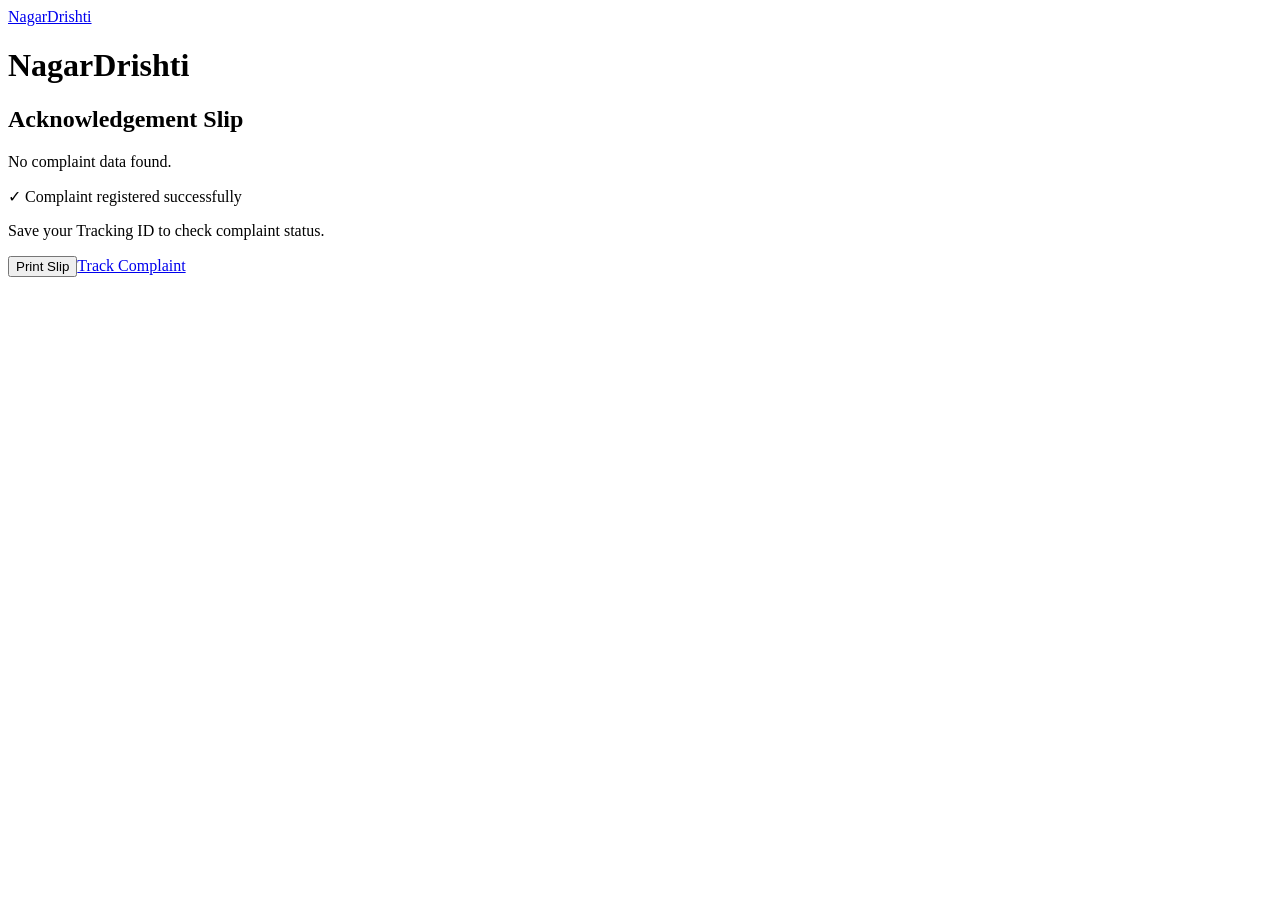
==== acknowledgement.html @ f33cd251 "Add files via upload" ====
<!DOCTYPE html><html lang="en"><head><meta charset="UTF-8"><meta name="viewport" content="width=device-width,initial-scale=1"><title>Acknowledgement | NagarDrishti</title><link rel="stylesheet" href="css/style.css"></head>
<body><header><a class="logo" href="index.html">Nagar<span>Drishti</span></a></header><div class="slip-page"><div id="slip" class="slip"><h1>NagarDrishti</h1><h2>Acknowledgement Slip</h2><div class="tracking" id="tracking"></div><div id="details"></div><p class="success">✓ Complaint registered successfully</p><p>Save your Tracking ID to check complaint status.</p><div class="actions"><button class="btn" onclick="window.print()">Print Slip</button><a class="btn secondary" href="track.html">Track Complaint</a></div></div></div><script>const d=JSON.parse(localStorage.getItem('lastComplaint')||'null'); if(!d){document.getElementById('details').innerHTML='<p>No complaint data found.</p>'}else{document.getElementById('tracking').textContent=d.tracking_id;document.getElementById('details').innerHTML=`<div class="details"><p><b>Complaint ID:</b> #${d.report_id}</p><p><b>Problem Type:</b> ${d.problem_type||'-'}</p><p><b>Status:</b> ${d.status}</p><p><b>Priority Score:</b> ${d.priority_score}</p><p><b>Date:</b> ${new Date().toLocaleString()}</p></div>`}</script></body></html>
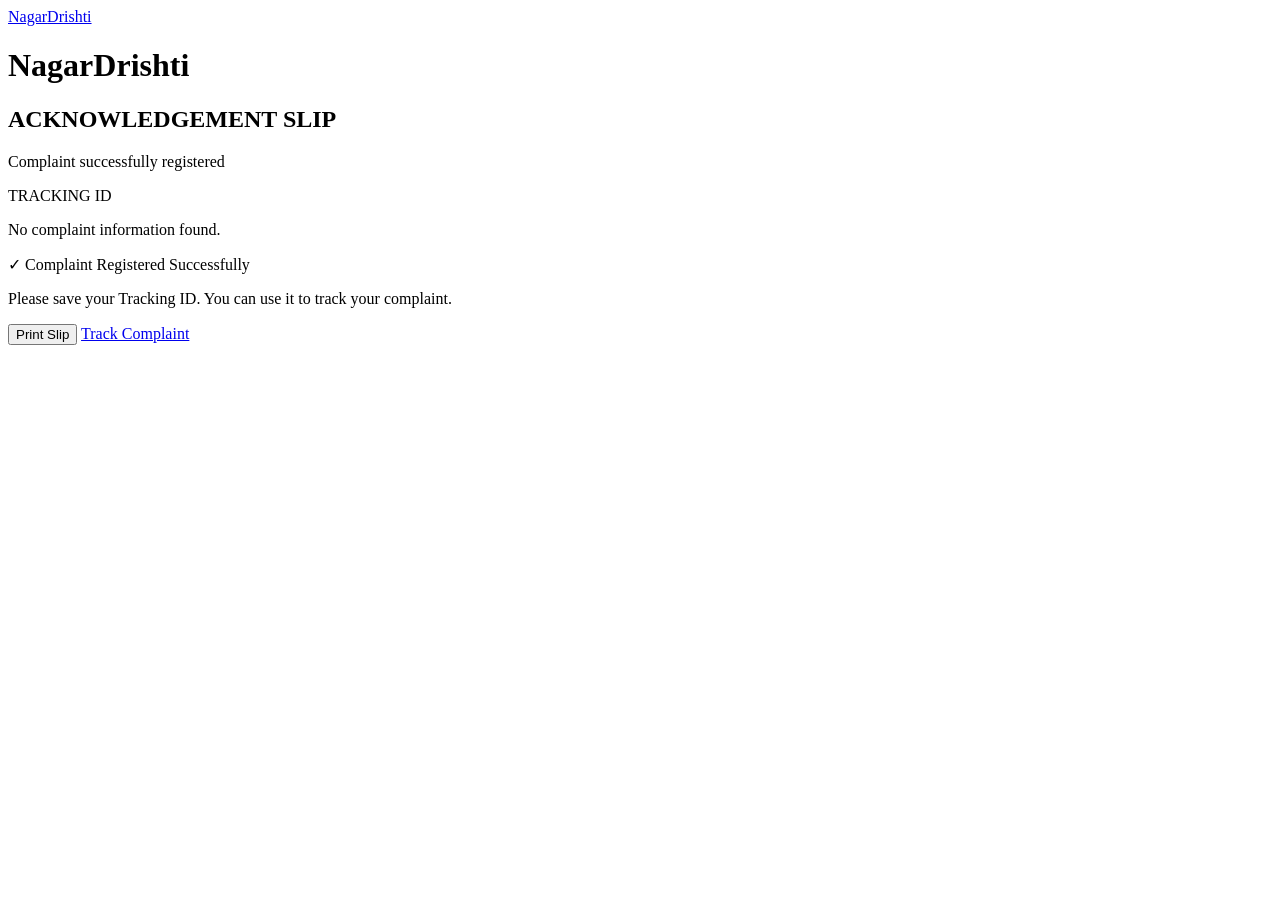
==== commit d22038b8: "Revise acknowledgement slip layout and text Updated the acknowledgement slip HTML structure and cont" ====
--- a/acknowledgement.html
+++ b/acknowledgement.html
@@ -1,2 +1,157 @@
-<!DOCTYPE html><html lang="en"><head><meta charset="UTF-8"><meta name="viewport" content="width=device-width,initial-scale=1"><title>Acknowledgement | NagarDrishti</title><link rel="stylesheet" href="css/style.css"></head>
-<body><header><a class="logo" href="index.html">Nagar<span>Drishti</span></a></header><div class="slip-page"><div id="slip" class="slip"><h1>NagarDrishti</h1><h2>Acknowledgement Slip</h2><div class="tracking" id="tracking"></div><div id="details"></div><p class="success">✓ Complaint registered successfully</p><p>Save your Tracking ID to check complaint status.</p><div class="actions"><button class="btn" onclick="window.print()">Print Slip</button><a class="btn secondary" href="track.html">Track Complaint</a></div></div></div><script>const d=JSON.parse(localStorage.getItem('lastComplaint')||'null'); if(!d){document.getElementById('details').innerHTML='<p>No complaint data found.</p>'}else{document.getElementById('tracking').textContent=d.tracking_id;document.getElementById('details').innerHTML=`<div class="details"><p><b>Complaint ID:</b> #${d.report_id}</p><p><b>Problem Type:</b> ${d.problem_type||'-'}</p><p><b>Status:</b> ${d.status}</p><p><b>Priority Score:</b> ${d.priority_score}</p><p><b>Date:</b> ${new Date().toLocaleString()}</p></div>`}</script></body></html>+<!DOCTYPE html>
+<html lang="en">
+
+<head>
+
+<meta charset="UTF-8">
+
+<meta
+    name="viewport"
+    content="width=device-width, initial-scale=1.0"
+>
+
+<title>Acknowledgement Slip | NagarDrishti</title>
+
+<link
+    rel="stylesheet"
+    href="css/style.css"
+>
+
+</head>
+
+
+<body>
+
+<header>
+
+<a href="index.html" class="logo">
+    Nagar<span>Drishti</span>
+</a>
+
+</header>
+
+
+<div class="slip-page">
+
+<div class="slip">
+
+<h1>
+    NagarDrishti
+</h1>
+
+<h2>
+    ACKNOWLEDGEMENT SLIP
+</h2>
+
+
+<p>
+    Complaint successfully registered
+</p>
+
+
+<div class="tracking-label">
+    TRACKING ID
+</div>
+
+
+<div
+    id="tracking"
+    class="tracking"
+>
+</div>
+
+
+<div id="details" class="details">
+</div>
+
+
+<div class="success">
+    ✓ Complaint Registered Successfully
+</div>
+
+
+<p>
+    Please save your Tracking ID.
+    You can use it to track your complaint.
+</p>
+
+
+<div class="actions">
+
+<button
+    class="btn"
+    onclick="window.print()"
+>
+    Print Slip
+</button>
+
+
+<a
+    href="track.html"
+    class="btn secondary"
+>
+    Track Complaint
+</a>
+
+</div>
+
+</div>
+
+</div>
+
+
+<script>
+
+const data =
+    JSON.parse(
+        localStorage.getItem("lastComplaint") || "null"
+    );
+
+
+if (!data) {
+
+    document.getElementById("details").innerHTML =
+        "<p>No complaint information found.</p>";
+
+}
+else {
+
+    document.getElementById("tracking").textContent =
+        data.tracking_id;
+
+
+    document.getElementById("details").innerHTML = `
+
+        <p>
+            <b>Complaint ID:</b>
+            #${data.report_id}
+        </p>
+
+        <p>
+            <b>Problem Type:</b>
+            ${data.problem_type || "-"}
+        </p>
+
+        <p>
+            <b>Status:</b>
+            ${data.status}
+        </p>
+
+        <p>
+            <b>Priority Score:</b>
+            ${data.priority_score}
+        </p>
+
+        <p>
+            <b>Date:</b>
+            ${new Date().toLocaleString()}
+        </p>
+
+    `;
+
+}
+
+</script>
+
+</body>
+</html>
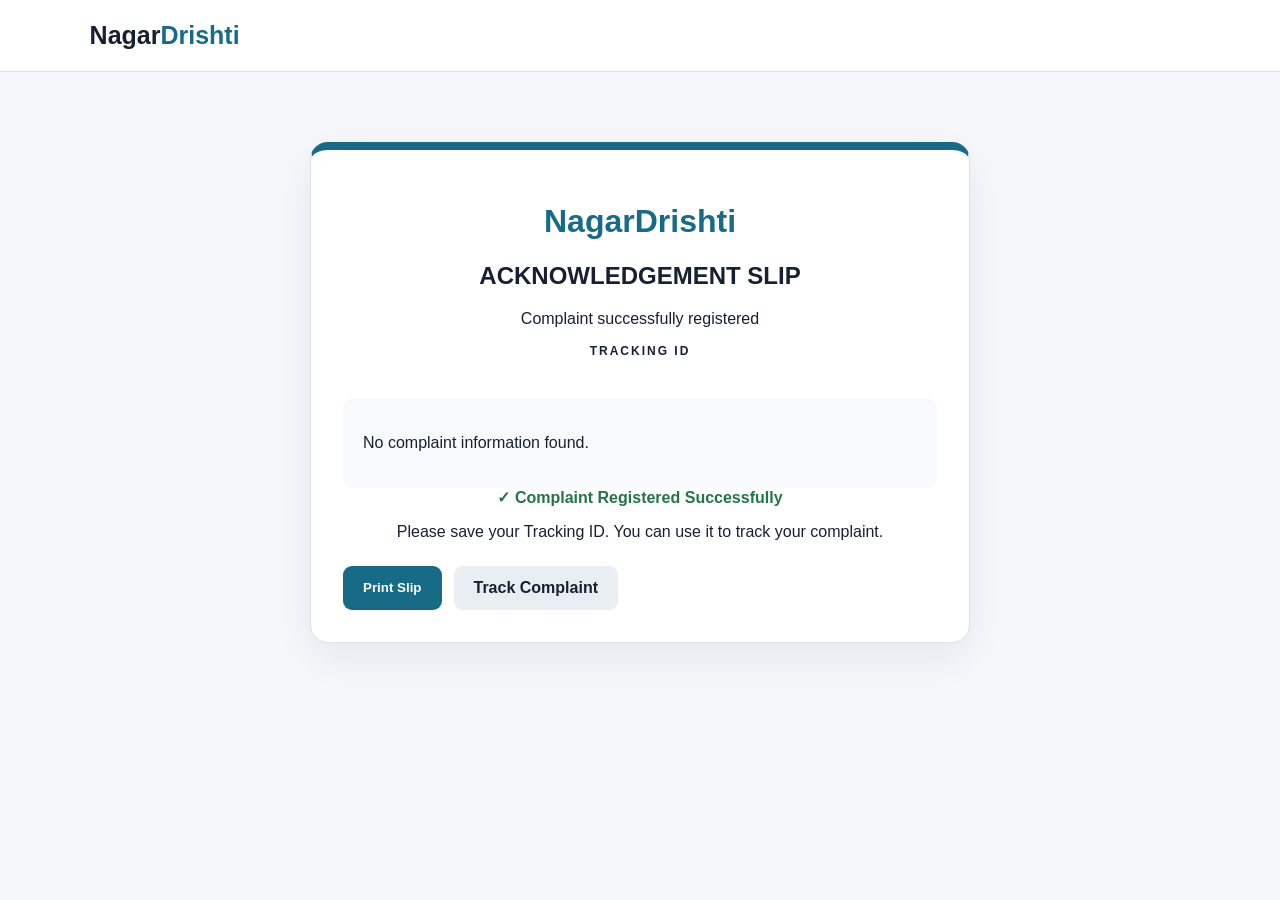
==== commit adc2de1e: "Fix stylesheet link in acknowledgement.html" ====
--- a/acknowledgement.html
+++ b/acknowledgement.html
@@ -14,7 +14,7 @@
 
 <link
     rel="stylesheet"
-    href="css/style.css"
+    href="style.css"
 >
 
 </head>
--- a/style.css
+++ b/style.css
@@ -0,0 +1,678 @@
+:root {
+
+    --background: #f5f7fb;
+    --card: #ffffff;
+    --text: #172033;
+    --muted: #687386;
+
+    --primary: #176b87;
+    --accent: #e5a52f;
+
+    --border: #dce2ea;
+
+}
+
+
+* {
+    box-sizing: border-box;
+}
+
+
+body {
+
+    margin: 0;
+
+    font-family:
+        Arial,
+        Helvetica,
+        sans-serif;
+
+    background: var(--background);
+
+    color: var(--text);
+
+}
+
+
+/* HEADER */
+
+header {
+
+    height: 72px;
+
+    background: white;
+
+    border-bottom:
+        1px solid var(--border);
+
+    display: flex;
+
+    align-items: center;
+
+    justify-content: space-between;
+
+    padding: 0 7%;
+
+    position: sticky;
+
+    top: 0;
+
+    z-index: 10;
+
+}
+
+
+.logo {
+
+    font-size: 25px;
+
+    font-weight: 800;
+
+    text-decoration: none;
+
+    color: var(--text);
+
+}
+
+
+.logo span {
+
+    color: var(--primary);
+
+}
+
+
+nav {
+
+    display: flex;
+
+    gap: 22px;
+
+    align-items: center;
+
+}
+
+
+nav a {
+
+    color: var(--text);
+
+    text-decoration: none;
+
+    font-weight: 600;
+
+}
+
+
+nav a:hover {
+
+    color: var(--primary);
+
+}
+
+
+/* HERO */
+
+.hero {
+
+    max-width: 1150px;
+
+    margin: 70px auto;
+
+    display: grid;
+
+    grid-template-columns:
+        1.4fr
+        0.8fr;
+
+    gap: 60px;
+
+    padding: 20px;
+
+}
+
+
+.hero h1 {
+
+    font-size: 62px;
+
+    line-height: 1.02;
+
+    margin: 10px 0;
+
+}
+
+
+.hero h1 span {
+
+    color: var(--primary);
+
+}
+
+
+.hero p {
+
+    font-size: 18px;
+
+    color: var(--muted);
+
+    line-height: 1.7;
+
+}
+
+
+.tag {
+
+    font-weight: 800;
+
+    letter-spacing: 2px;
+
+    color: var(--primary);
+
+    font-size: 12px;
+
+}
+
+
+/* CARD */
+
+.hero-card,
+.form-card,
+.slip {
+
+    background: var(--card);
+
+    border:
+        1px solid var(--border);
+
+    border-radius: 18px;
+
+    padding: 32px;
+
+    box-shadow:
+        0 15px 40px
+        rgba(23, 32, 51, 0.07);
+
+}
+
+
+.hero-card h3 {
+
+    margin-top: 0;
+
+}
+
+
+.step {
+
+    padding: 22px 0;
+
+    border-bottom:
+        1px solid var(--border);
+
+}
+
+
+.step strong {
+
+    color: var(--primary);
+
+}
+
+
+.step b {
+
+    display: block;
+
+    font-size: 20px;
+
+    margin: 5px 0;
+
+}
+
+
+.step small {
+
+    color: var(--muted);
+
+}
+
+
+/* BUTTON */
+
+.btn {
+
+    display: inline-block;
+
+    border: none;
+
+    border-radius: 9px;
+
+    padding: 13px 20px;
+
+    background: var(--primary);
+
+    color: white;
+
+    text-decoration: none;
+
+    font-weight: 700;
+
+    cursor: pointer;
+
+}
+
+
+.btn:hover {
+
+    opacity: 0.9;
+
+}
+
+
+.btn.secondary {
+
+    background: #e9eef2;
+
+    color: var(--text);
+
+}
+
+
+/* ACTIONS */
+
+.actions {
+
+    display: flex;
+
+    gap: 12px;
+
+    margin-top: 25px;
+
+    flex-wrap: wrap;
+
+}
+
+
+/* FORMS */
+
+.form-page {
+
+    max-width: 680px;
+
+    margin: 55px auto;
+
+    padding: 20px;
+
+}
+
+
+.form-card.wide {
+
+    max-width: 850px;
+
+    margin: auto;
+
+}
+
+
+.form-card h2 {
+
+    margin-top: 0;
+
+    font-size: 30px;
+
+}
+
+
+.form-card p {
+
+    color: var(--muted);
+
+}
+
+
+label {
+
+    display: block;
+
+    font-weight: 700;
+
+    margin-top: 10px;
+
+}
+
+
+input,
+select,
+textarea {
+
+    width: 100%;
+
+    padding: 13px;
+
+    margin:
+        8px 0
+        18px;
+
+    border:
+        1px solid var(--border);
+
+    border-radius: 8px;
+
+    font: inherit;
+
+    background: white;
+
+}
+
+
+textarea {
+
+    resize: vertical;
+
+}
+
+
+/* LOCATION */
+
+.location-row {
+
+    display: grid;
+
+    grid-template-columns:
+        1fr
+        1fr
+        auto;
+
+    gap: 8px;
+
+}
+
+
+.location-row .btn {
+
+    height: 46px;
+
+    margin-top: 8px;
+
+    white-space: nowrap;
+
+}
+
+
+/* ACKNOWLEDGEMENT */
+
+.slip-page {
+
+    max-width: 700px;
+
+    margin: 50px auto;
+
+    padding: 20px;
+
+}
+
+
+.slip {
+
+    text-align: center;
+
+    border-top:
+        8px solid var(--primary);
+
+}
+
+
+.slip h1 {
+
+    color: var(--primary);
+
+}
+
+
+.tracking-label {
+
+    font-size: 12px;
+
+    font-weight: 800;
+
+    letter-spacing: 2px;
+
+}
+
+
+.tracking {
+
+    font-size: 30px;
+
+    font-weight: 900;
+
+    letter-spacing: 2px;
+
+    color: var(--primary);
+
+    padding: 20px;
+
+}
+
+
+.details {
+
+    text-align: left;
+
+    background: #f7f9fc;
+
+    padding: 20px;
+
+    border-radius: 10px;
+
+}
+
+
+.success {
+
+    color: #24734b;
+
+    font-weight: 700;
+
+}
+
+
+/* DASHBOARD */
+
+.dashboard {
+
+    padding: 40px 6%;
+
+}
+
+
+.stats {
+
+    display: flex;
+
+    gap: 15px;
+
+    flex-wrap: wrap;
+
+    margin: 25px 0;
+
+}
+
+
+.stat {
+
+    background: white;
+
+    border:
+        1px solid var(--border);
+
+    padding: 18px 25px;
+
+    border-radius: 12px;
+
+}
+
+
+/* TABLE */
+
+.table-wrap {
+
+    overflow-x: auto;
+
+    background: white;
+
+    border-radius: 14px;
+
+    border:
+        1px solid var(--border);
+
+}
+
+
+table {
+
+    width: 100%;
+
+    border-collapse: collapse;
+
+    min-width: 950px;
+
+}
+
+
+th,
+td {
+
+    padding: 14px;
+
+    border-bottom:
+        1px solid var(--border);
+
+    text-align: left;
+
+}
+
+
+th {
+
+    background: #f5f7fb;
+
+}
+
+
+.status-select {
+
+    padding: 8px;
+
+    margin: 0;
+
+}
+
+
+.priority-high {
+
+    font-weight: 800;
+
+}
+
+
+.link-btn {
+
+    border: none;
+
+    background: none;
+
+    font-weight: 700;
+
+    cursor: pointer;
+
+}
+
+
+.badge {
+
+    color: var(--primary);
+
+    font-size: 12px;
+
+    font-weight: 800;
+
+    letter-spacing: 2px;
+
+}
+
+
+.error {
+
+    color: #b42318;
+
+}
+
+
+/* MOBILE */
+
+@media(max-width: 800px) {
+
+    .hero {
+
+        grid-template-columns: 1fr;
+
+    }
+
+
+    .hero h1 {
+
+        font-size: 45px;
+
+    }
+
+
+    nav {
+
+        gap: 10px;
+
+        font-size: 13px;
+
+    }
+
+
+    .location-row {
+
+        grid-template-columns: 1fr;
+
+    }
+
+
+    .location-row .btn {
+
+        width: 100%;
+
+    }
+
+}
+
+
+/* PRINT */
+
+@media print {
+
+    header,
+    .actions {
+
+        display: none;
+
+    }
+
+
+    .slip {
+
+        box-shadow: none;
+
+        border:
+            1px solid black;
+
+    }
+
+}
